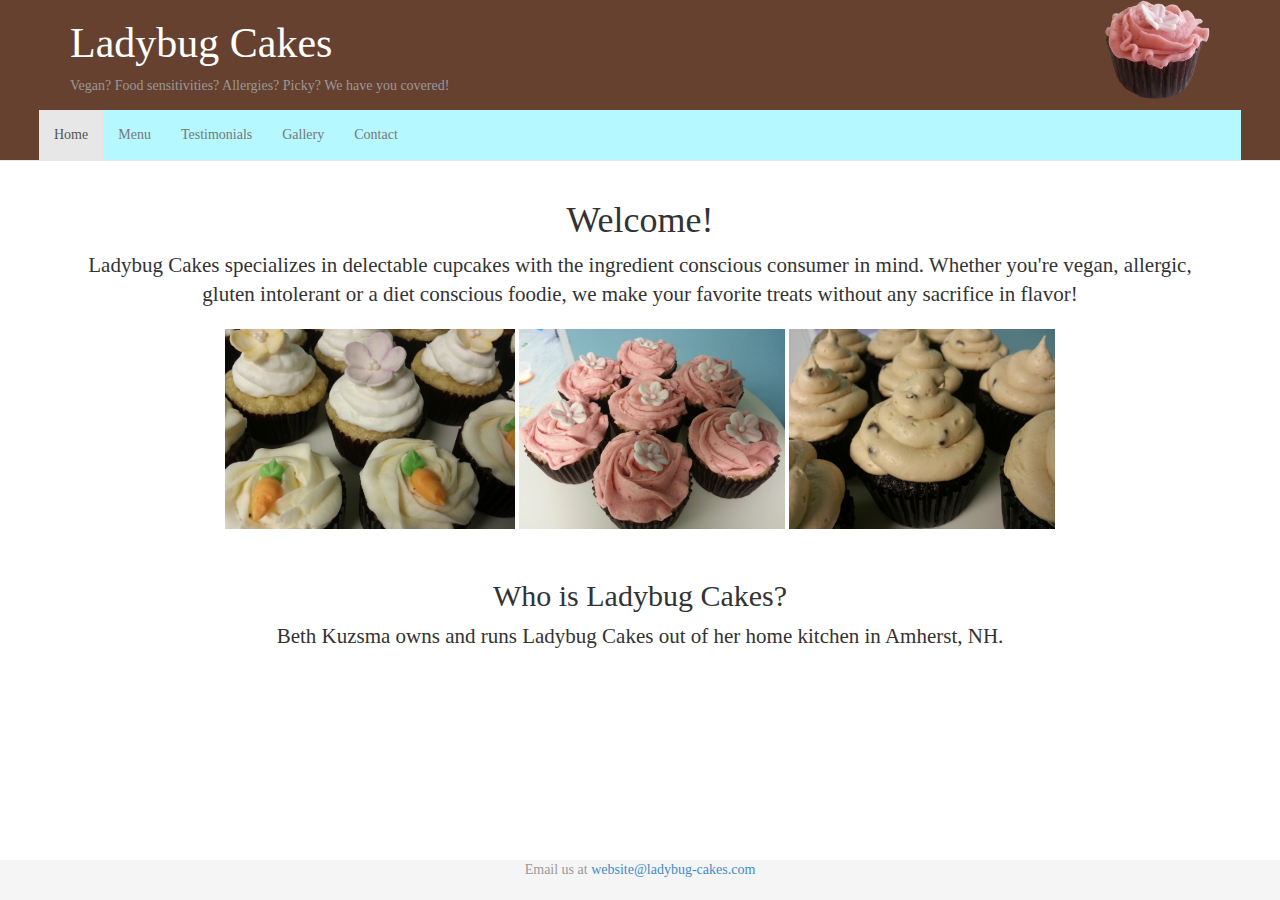
==== index.html @ 5c80504b "Initial website commit" ====
<!DOCTYPE html>
<html lang="en">
<head>
	<meta charset="utf-8">
	<meta http-equiv="X-UA-Compatible" content="IE=edge">
	<meta name="viewport" content="width=device-width, initial-scale=1, maximum-scale=1">
	<meta name="description" content="Ladybug Cakes specializes in delectable cupcakes with the ingredient conscious consumer in mind. Whether you're vegan, allergic, gluten intolerant or a diet conscious foodie, we make your favorite treats without any sacrifice in flavor!">
	<meta name="author" content="Beth Kuzsma">
	<link rel="shortcut icon" href="ico/favicon.png">

	<title>Ladybug Cakes</title>

	<!-- Bootstrap core CSS -->
	<link href="lib/css/bootstrap.min.css" rel="stylesheet">
	<link href="css/styles.css" rel="stylesheet">

</head>

<body>

	<div class="navbar navbar-default navbar-static-top" role="navigation">
		<div class="container">
			<div class="navbar-inner">
				<div class="row">
					<div class="col-md-8">
						<h1 class="brand">Ladybug Cakes</h1>
						<p class="brand-subtext">Vegan? Food sensitivities? Allergies? Picky? We have you covered!</p>
					</div>
					<div class="col-md-4">
						<p class="text-right"><img src="img/logo-cupcake-green-resized.png" height="100"/></p>
					</div>
				</div>
			</div>
		</div>
		<div class="navbar-header-container" id='foo'>
			<div class="navbar-header">
				<button type="button" class="navbar-toggle" data-toggle="collapse" data-target=".navbar-collapse">
					<span class="icon-bar"></span>
					<span class="icon-bar"></span>
					<span class="icon-bar"></span>
				</button>
			</div>
			<div class="collapse navbar-collapse">
				<ul class="nav navbar-nav">
					<li class="active"><a href="index.html">Home</a></li>
					<li><a href="menu.html">Menu</a></li>
					<li><a href="testimonials.html">Testimonials</a></li>
					<li><a href="gallery.html">Gallery</a></li>
					<li><a href="contact.html">Contact</a></li>
				</ul>
			</div><!--/.nav-collapse -->
		</div>
	</div>

	<div class="container">

		<div class="text-center">
			<h1>Welcome!</h1>
			<p class="lead">Ladybug Cakes specializes in delectable cupcakes with the ingredient conscious consumer in mind. Whether you're vegan, allergic, gluten intolerant or a diet conscious foodie, we make your favorite treats without any sacrifice in flavor!</p>
			<img src="img/cupcakes.jpg" height="200"/>
			<img src="img/strawberrycupcakes.jpg" height="200"/>
			<img src="img/cookiedough.jpg" height="200"/>
		</div>

		<div class="text-center">
			<h2 style="margin-top:50px">Who is Ladybug Cakes?</h2>
			<p class="lead">Beth Kuzsma owns and runs Ladybug Cakes out of her home kitchen in Amherst, NH.</p>
		</div>

	</div>

	<div id="footer">
		<div class="container text-center">
			<p class="text-muted">Email us at <a href="mailto:website@ladybug-cakes.com">website@ladybug-cakes.com</a></p>
		</div>
	</div>


	<script type="text/javascript" src="lib/js/bootstrap.min.js"></script>
</body></html>
---- css/styles.css ----
/* Used for sticky footer */
html {
  position: relative;
  min-height: 100%;
}
body {
  /* Margin bottom by footer height */
	font-family: Palatino Linotype;
  margin-bottom: 60px;
}
#footer {
  position: absolute;
  bottom: 0;
  width: 100%;
  /* Set the fixed height of the footer here */
  height: 40px;
  background-color: #f5f5f5;
}


.brand {
	font-size: 300%;
	color: #FFFFFF;
}
.brand-subtext {
	color: #999;
	size: 65%;
}
.navbar-header-container {
	margin-left: 39px;
	margin-right: 39px;
}
.navbar-default {
	background-color: #66412f;
}
.navbar-collapse {
	background-color: #b6f8ff;
	color: #66412f;
}
.navbar-nav li a {
	color: #ffffff;
}
.navbar-nav li a:focus {
	color: #b6f8ff;
}
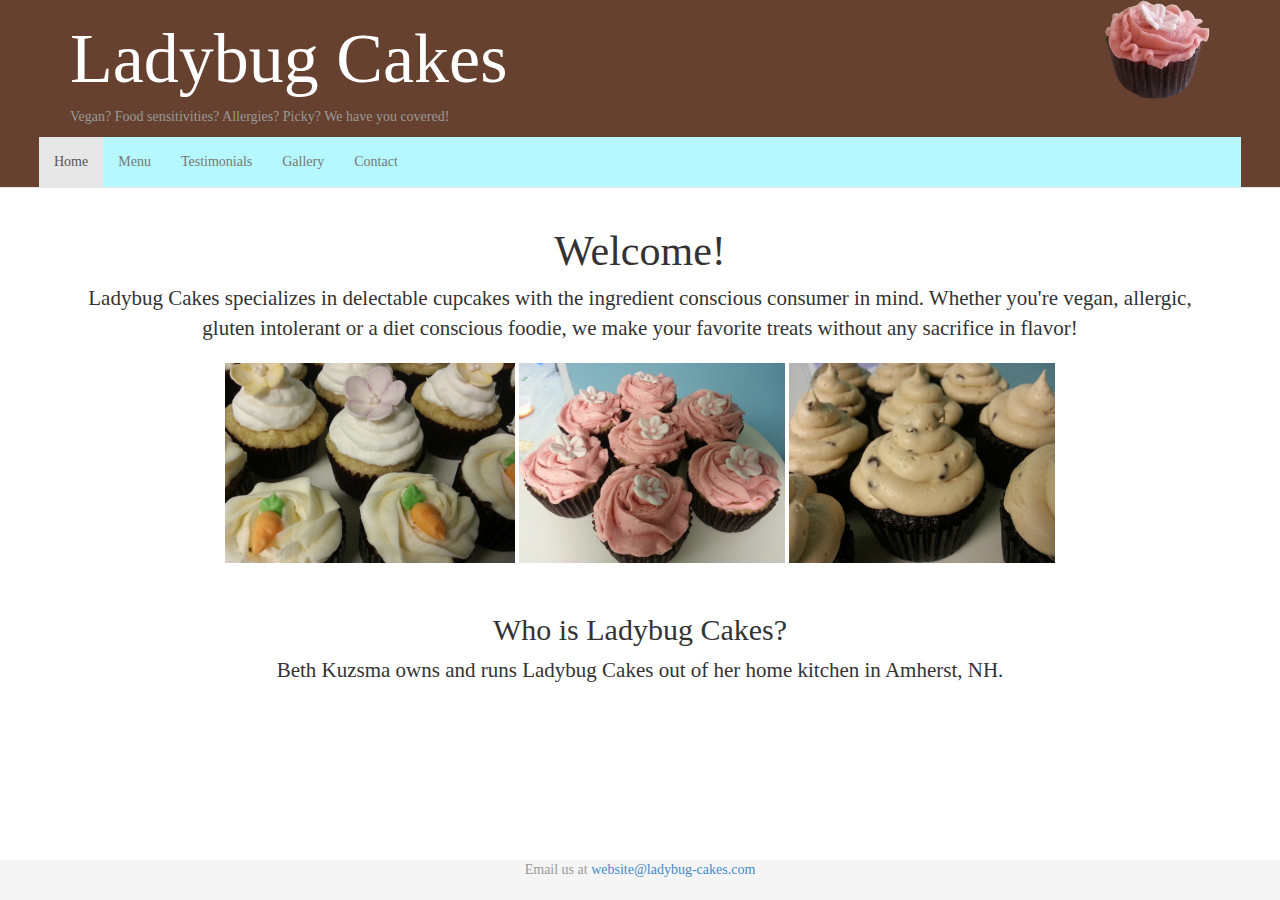
==== commit 128832f9: "Benign change to test if ghpages is working" ====
--- a/index.html
+++ b/index.html
@@ -16,6 +16,7 @@
 
 </head>
 
+<!-- Begin body -->
 <body>
 
 	<div class="navbar navbar-default navbar-static-top" role="navigation">
@@ -77,4 +78,4 @@
 
 
 	<script type="text/javascript" src="lib/js/bootstrap.min.js"></script>
-</body></html>+</body></html>
--- a/css/styles.css
+++ b/css/styles.css
@@ -19,7 +19,9 @@
 
 
 .brand {
-	font-size: 300%;
+	text-align: left;
+	font-family: Papyrus;
+	font-size: 5em;
 	color: #FFFFFF;
 }
 .brand-subtext {
@@ -44,3 +46,19 @@
 	color: #b6f8ff;
 }
 
+h1 {
+	text-align: center;
+	font-size: 300%;
+	font-family: papyrus;
+}
+.food-menu h2 {
+	height: 1.5em;
+    background: -webkit-linear-gradient(left, #DEFCFF, white); /* For Safari 5.1 to 6.0 */
+    background: -o-linear-gradient(right, #DEFCFF, white); /* For Opera 11.1 to 12.0 */
+    background: -moz-linear-gradient(right, #DEFCFF, white); /* For Firefox 3.6 to 15 */
+    background: linear-gradient(to right, #DEFCFF, white); /* Standard syntax (must be last) */
+	width: 100%;
+}
+.food-menu h3 {
+	font-variant: small-caps;
+}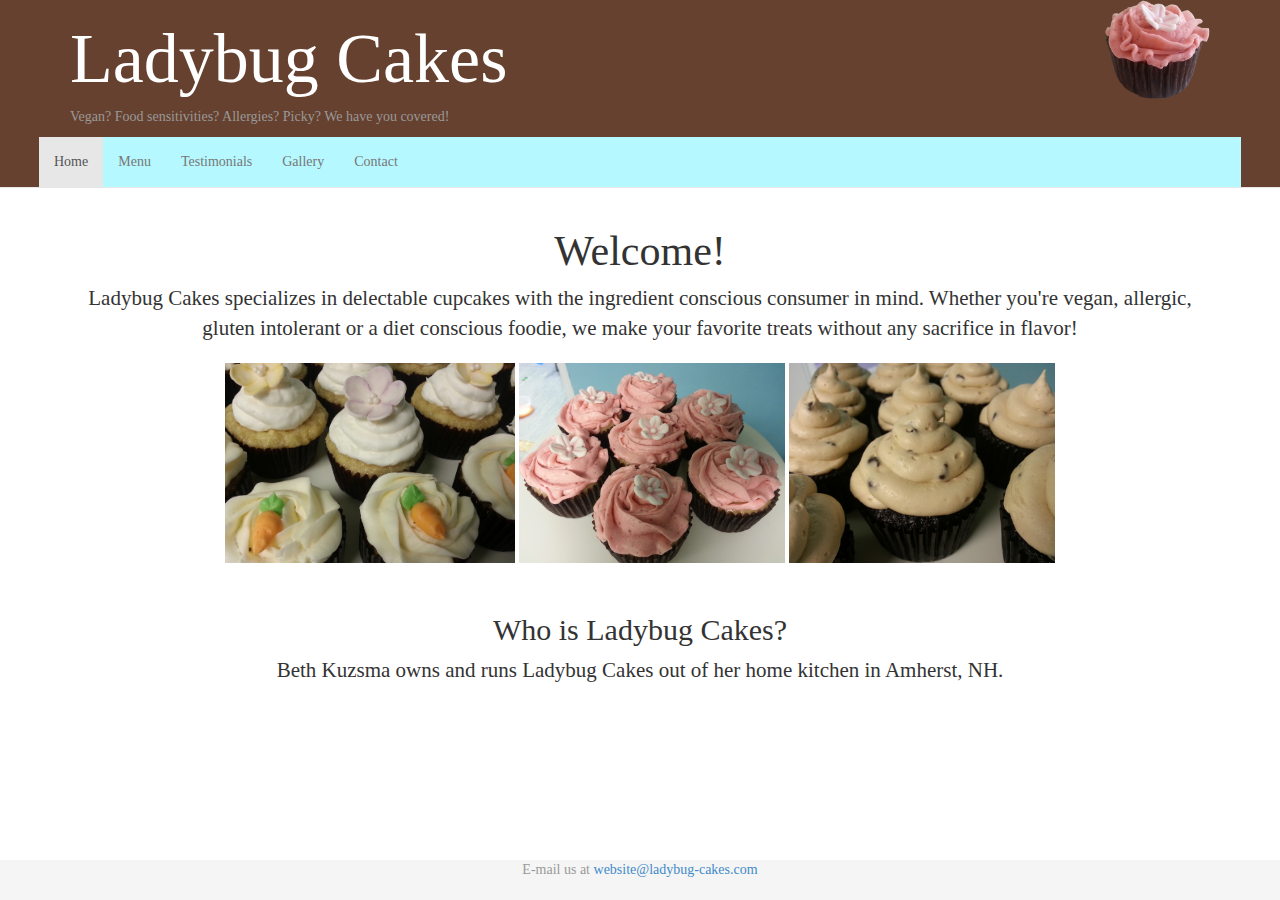
==== commit fc56b0b1: "Update index.html" ====
--- a/index.html
+++ b/index.html
@@ -72,7 +72,7 @@
 
 	<div id="footer">
 		<div class="container text-center">
-			<p class="text-muted">Email us at <a href="mailto:website@ladybug-cakes.com">website@ladybug-cakes.com</a></p>
+			<p class="text-muted">E-mail us at <a href="mailto:website@ladybug-cakes.com">website@ladybug-cakes.com</a></p>
 		</div>
 	</div>
 
